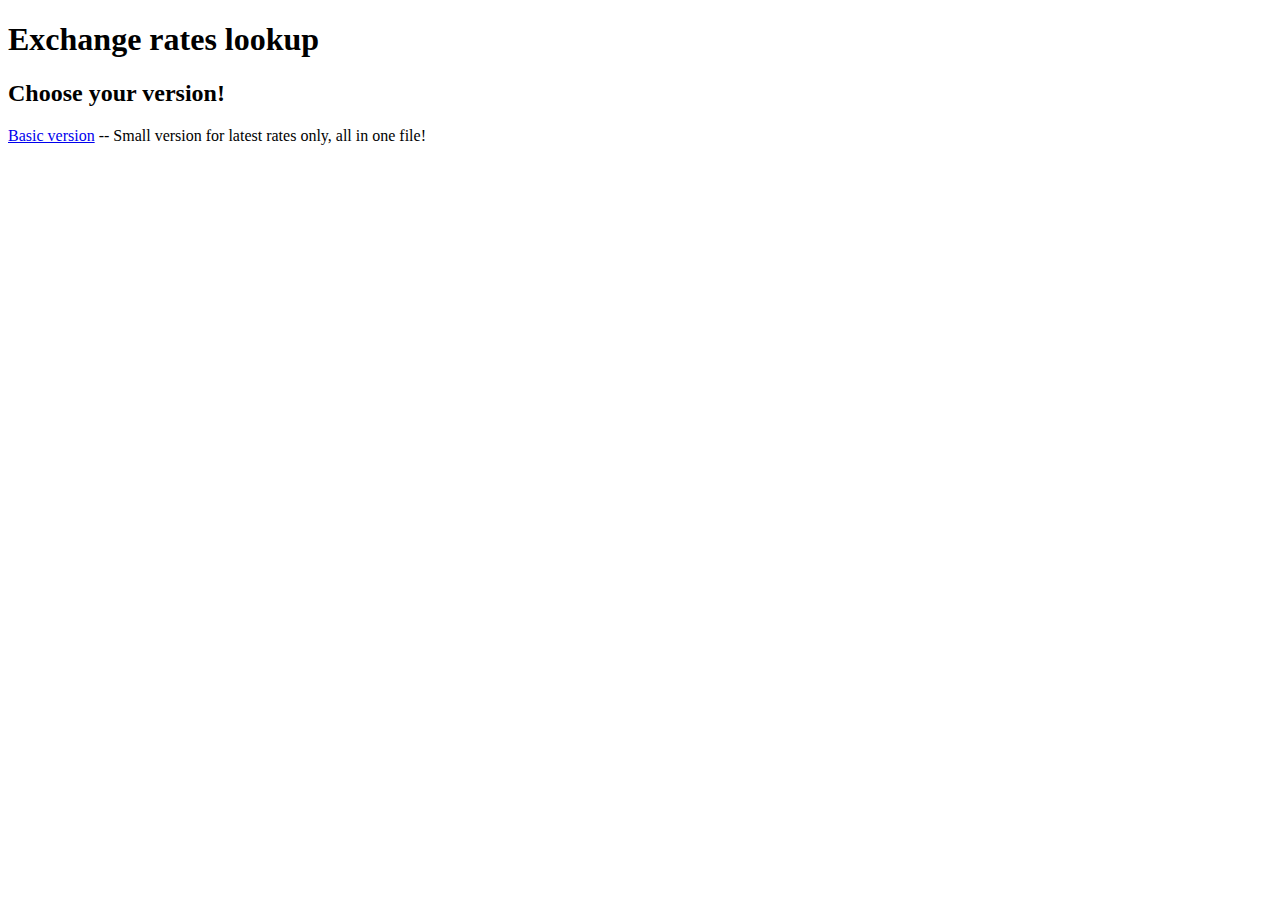
==== index.html @ 954c767e "Setup for Github Pages" ====
<!DOCTYPE html>
<html lang="en">
<head>
    <meta charset="UTF-8">
    <title>Exchange rates lookup</title>
</head>
<body>
<h1>Exchange rates lookup</h1>
<h2>Choose your version!</h2>
<a id="v1" href="main.html">Basic version</a> -- <label for="v1">Small version for latest rates only, all in one file!</label>

</body>
</html>
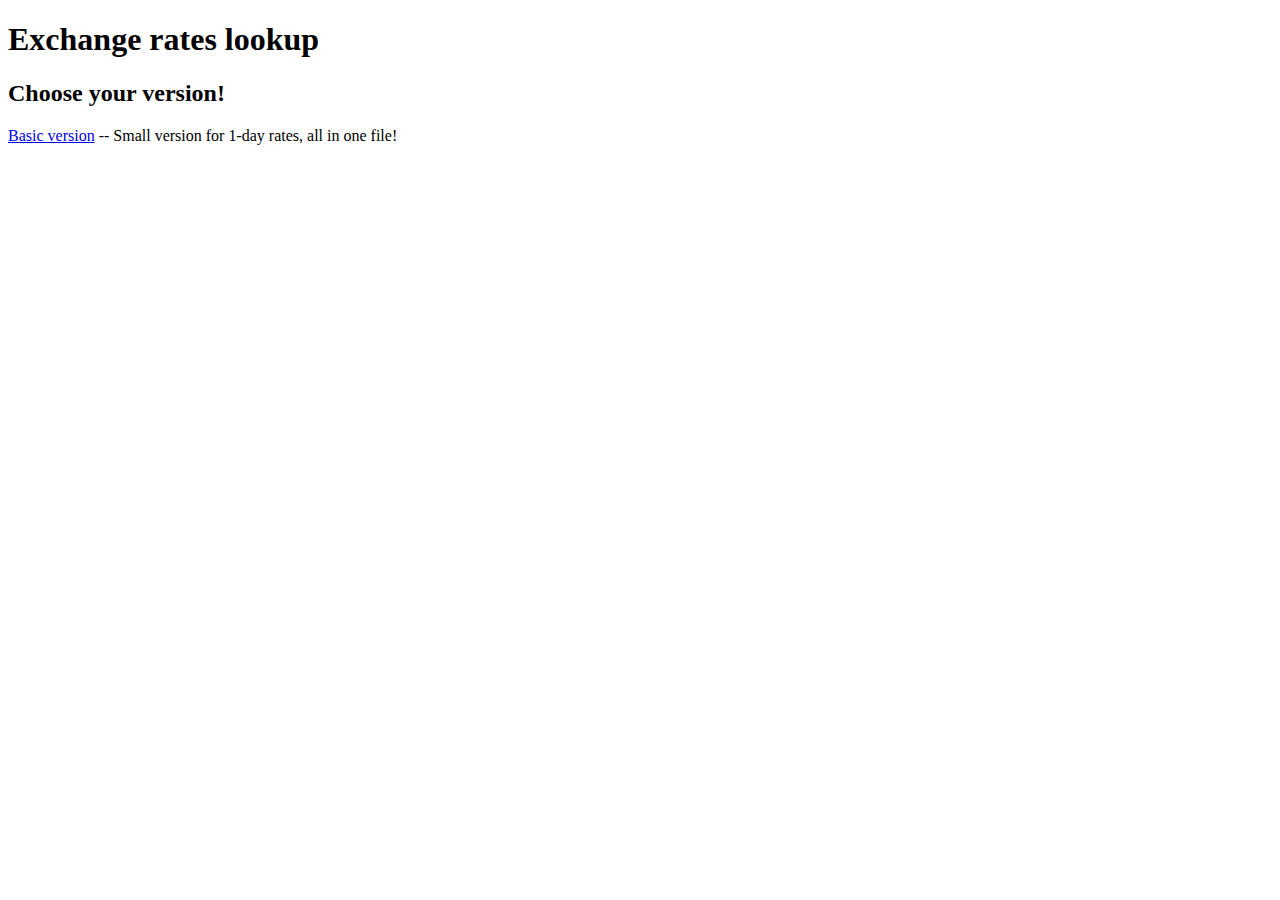
==== commit 726e6cc9: "Readme update" ====
--- a/index.html
+++ b/index.html
@@ -7,7 +7,7 @@
 <body>
 <h1>Exchange rates lookup</h1>
 <h2>Choose your version!</h2>
-<a id="v1" href="main.html">Basic version</a> -- <label for="v1">Small version for latest rates only, all in one file!</label>
+<a id="v1" href="takeaway.html">Basic version</a> -- <label for="v1">Small version for 1-day rates, all in one file!</label>
 
 </body>
 </html>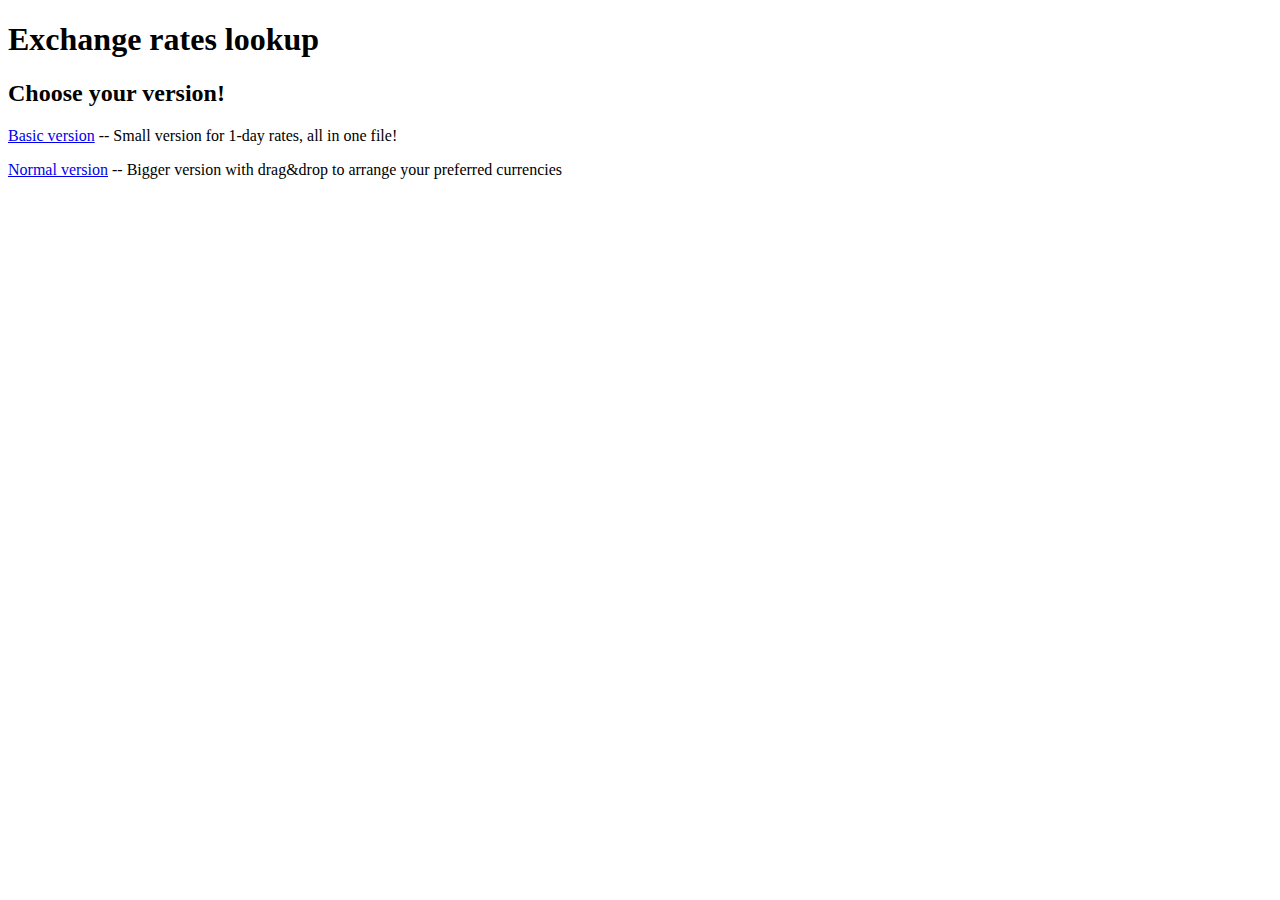
==== commit 6811976f: "separating in files for "normal" version" ====
--- a/index.html
+++ b/index.html
@@ -5,9 +5,17 @@
     <title>Exchange rates lookup</title>
 </head>
 <body>
-<h1>Exchange rates lookup</h1>
-<h2>Choose your version!</h2>
-<a id="v1" href="takeaway.html">Basic version</a> -- <label for="v1">Small version for 1-day rates, all in one file!</label>
+    <h1>Exchange rates lookup</h1>
+    <h2>Choose your version!</h2>
+    <p>
+        <a id="v1" href="takeaway.html">Basic version</a> --
+        <label for="v1">Small version for 1-day rates, all in one file!</label>
+    </p>
+    <p>
+        <a id="v2" href="normal.html">Normal version</a> --
+        <label for="v1">Bigger version with drag&drop to arrange your preferred currencies</label>
+    </p>
+
 
 </body>
 </html>